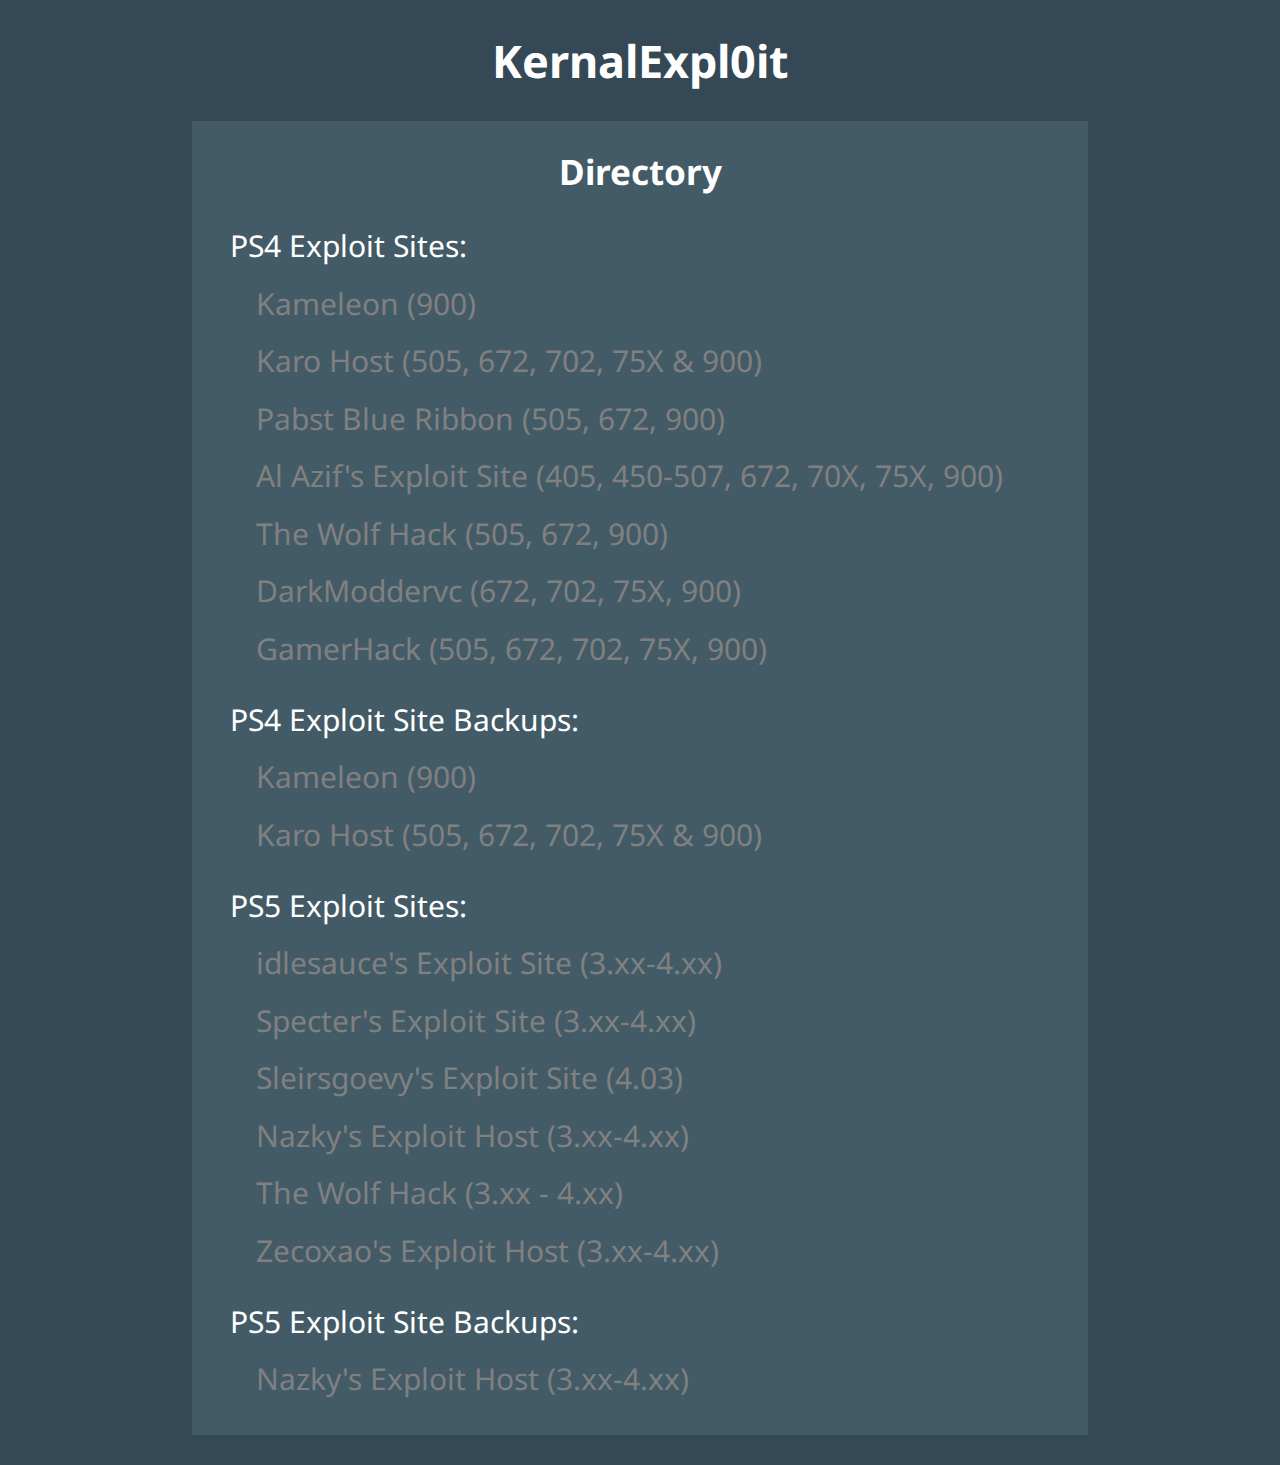
==== index.html @ 7b0557e3 "Add files via upload" ====
<!DOCTYPE html>
<html>
    <head>
        <title>KernelExpl0it</title>
        <link rel="icon" href="/static/penguin.png" type="image/x-icon">
        <link rel="stylesheet" href="/style/style.css">
    </head>
    <body>
        <div class="container">
            <div class="header">
                <h1>KernalExpl0it</h1>
            </div>
            <div class="content">
                <h2>Directory</h1>
                <p class="topic">PS4 Exploit Sites:</p>
                <a href="https://kmeps4.site/"><p class="links">Kameleon (900)</p></a>
                <a href="https://karo218.ir/"><p class="links">Karo Host (505, 672, 702, 75X & 900)</p></a>
                <a href="https://prb123.ir/"><p class="links">Pabst Blue Ribbon (505, 672, 900)</p></a>
                <a href="https://cthugha.exploit.menu/"><p class="links">Al Azif's Exploit Site (405, 450-507, 672, 70X, 75X, 900)</p></a>
                <a href="https://wolf2022.ir/2index.html"><p class="links">The Wolf Hack (505, 672, 900)</p></a>
                <a href="https://darkmoddervc.github.io/PS4JB/"><p class="links">DarkModdervc (672, 702, 75X, 900)</p></a>
                <a href="https://gamerhack.github.io/"><p class="links">GamerHack (505, 672, 702, 75X, 900)</p></a>
                <p class="topic">PS4 Exploit Site Backups:</p>
                <a href="/kmeps4"><p class="links">Kameleon (900)</p></a>
                <a href="/karo"><p class="links">Karo Host (505, 672, 702, 75X & 900)</p></a>
                <p class="topic">PS5 Exploit Sites:</p>
                <a href="https://ps5jb.pages.dev/"><p class="links">idlesauce's Exploit Site (3.xx-4.xx)</p></a>
                <a href="https://es7in1.site/ps5/specter/index.html"><p class="links">Specter's Exploit Site (3.xx-4.xx)</p></a>
                <a href="https://sleirsgoevy.github.io/ps4jb2/ps5-403/"><p class="links">Sleirsgoevy's Exploit Site (4.03)</p></a>
                <a href="https://nazky.github.io/PS5Xploit/"><p class="links">Nazky's Exploit Host (3.xx-4.xx)</p></a>
                <a href="https://wolf2022.ir/ps5l/index.html"><p class="links">The Wolf Hack (3.xx - 4.xx)</p></a>
                <a href="https://zecoxao.github.io/ps5jb/"><p class="links">Zecoxao's Exploit Host (3.xx-4.xx)</p></a>
                <p class="topic">PS5 Exploit Site Backups:</p>
                <a href="/nazky"><p class="links bottom">Nazky's Exploit Host (3.xx-4.xx)</p></a>
            </div>
        </div>
    </body>
</html>
---- style/style.css ----
@import url('https://fonts.googleapis.com/css2?family=Arimo:ital,wght@0,400..700;1,400..700&family=Noto+Sans:ital,wght@0,100..900;1,100..900&family=Oswald:wght@200..700&display=swap');

html {
    background-color: #344955;
    font-family: 'Noto Sans', sans-serif;
    color: white;
}

h1 {
    text-align: center;
    font-size: 45px;
}

h2 {
    text-align: center;
    font-size: 35px;
    padding-top: 3vh;
}

.topic {
    font-size: 30px;
    padding-left: 3vw;
}

.links {
    font-size: 30px;
    margin-top: -1.5vh;
    padding-left: 5vw;
    color: grey;
}

.bottom {
    padding-bottom: 4vh;
}

a {
    text-decoration: none;
}

.content {
    margin-left: auto;
    margin-right: auto;
    width: 70vw;
    height: auto;
    background-color: #435B66;
}
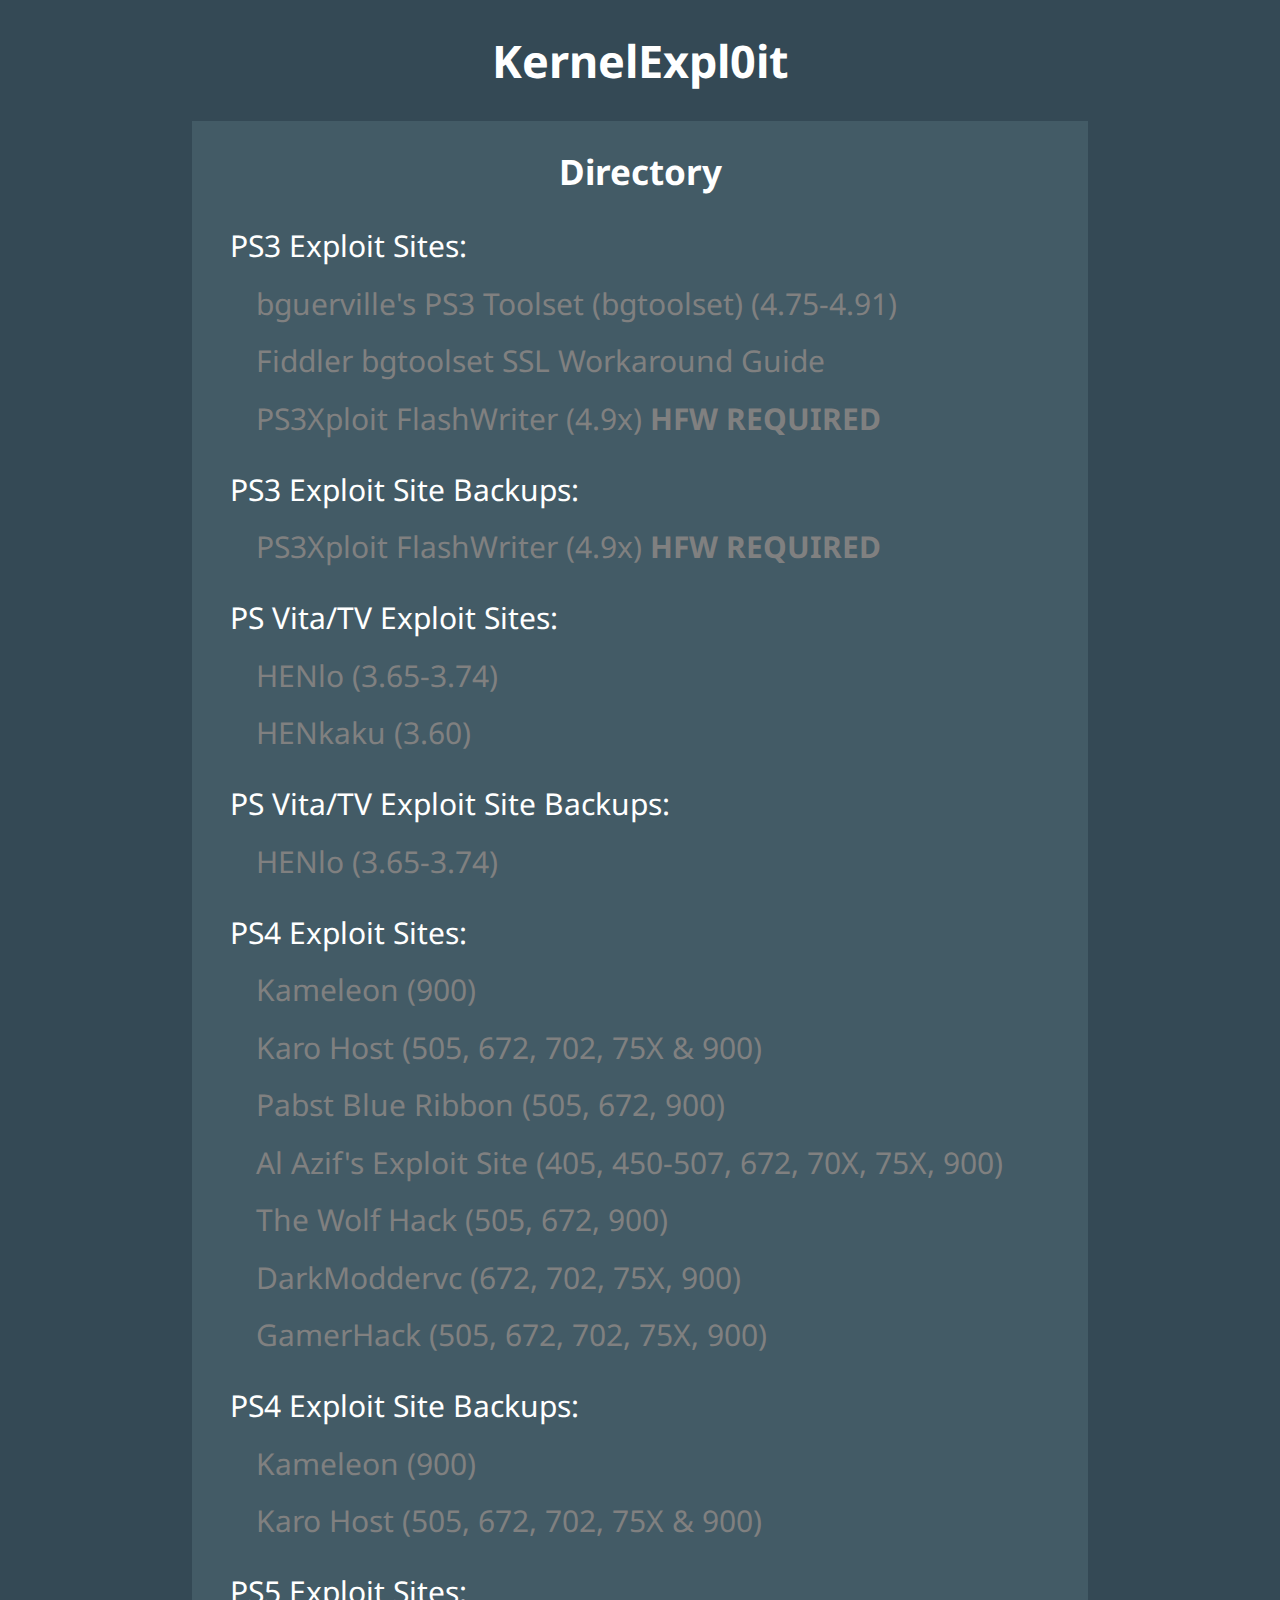
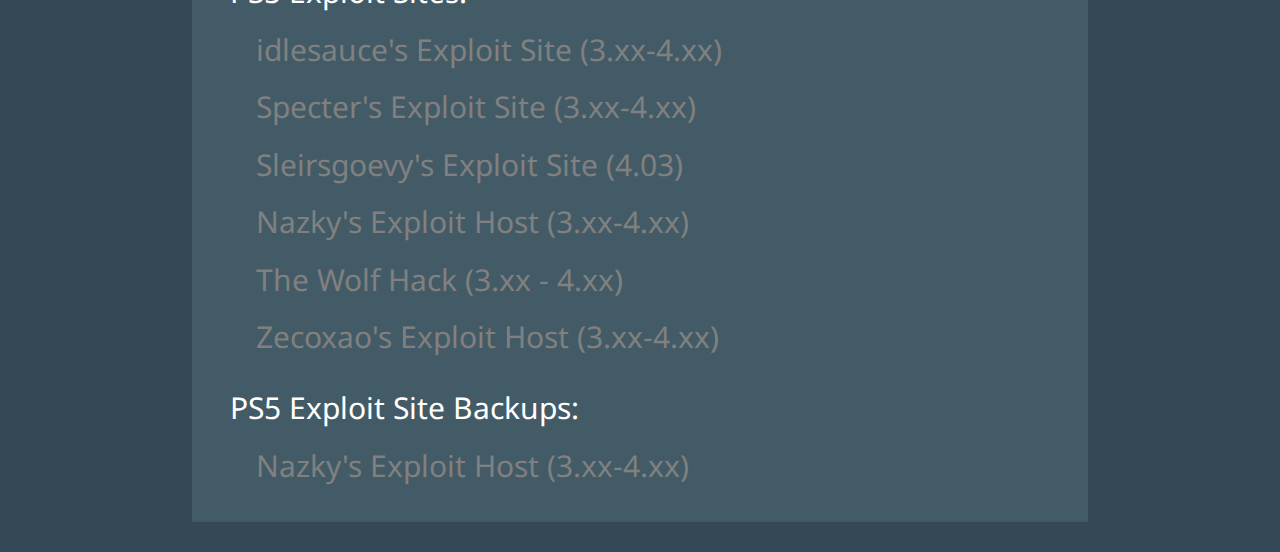
==== commit ffb12825: "Update index.html" ====
--- a/index.html
+++ b/index.html
@@ -3,15 +3,26 @@
     <head>
         <title>KernelExpl0it</title>
         <link rel="icon" href="/static/penguin.png" type="image/x-icon">
-        <link rel="stylesheet" href="/style/style.css">
+        <link rel="stylesheet" href="./style/style.css"><!--If I forget to remove the dots, remove them, linux didn't load style information without them.-->
     </head>
     <body>
         <div class="container">
             <div class="header">
-                <h1>KernalExpl0it</h1>
+                <h1>KernelExpl0it</h1> 
             </div>
             <div class="content">
                 <h2>Directory</h1>
+                <p class="topic">PS3 Exploit Sites:</p>
+                <a href="https://ps3toolset.com/bgtoolset"><p class="links">bguerville's PS3 Toolset (bgtoolset) (4.75-4.91) </p></a>
+                <a href="https://wvww.psx-place.com/threads/bgtoolset-access-workaround-guide.44181/"><p class="links">Fiddler bgtoolset SSL Workaround Guide</p></a>
+                <a href="https://aldostools.github.io/flashwriter"><p class="links">PS3Xploit FlashWriter (4.9x)<b> HFW REQUIRED</b></p></a>
+                <p class="topic">PS3 Exploit Site Backups:</p>
+                <a href="https://kernelexpl0it.github.io/flashwriter/"><p class="links">PS3Xploit FlashWriter (4.9x)<b> HFW REQUIRED</b></p></a>
+                <p class="topic">PS Vita/TV Exploit Sites:</p>
+                <a href="http://jailbreak.psp2.dev"><p class="links">HENlo (3.65-3.74)</p></a>
+                <a href="http://henkaku.xyz"><p class="links">HENkaku (3.60)</p></a>
+                <p class="topic">PS Vita/TV Exploit Site Backups:</p>
+                <a href="https://kernelexpl0it.github.io/henlo_jb/"><p class="links">HENlo (3.65-3.74)</p></a>
                 <p class="topic">PS4 Exploit Sites:</p>
                 <a href="https://kmeps4.site/"><p class="links">Kameleon (900)</p></a>
                 <a href="https://karo218.ir/"><p class="links">Karo Host (505, 672, 702, 75X & 900)</p></a>
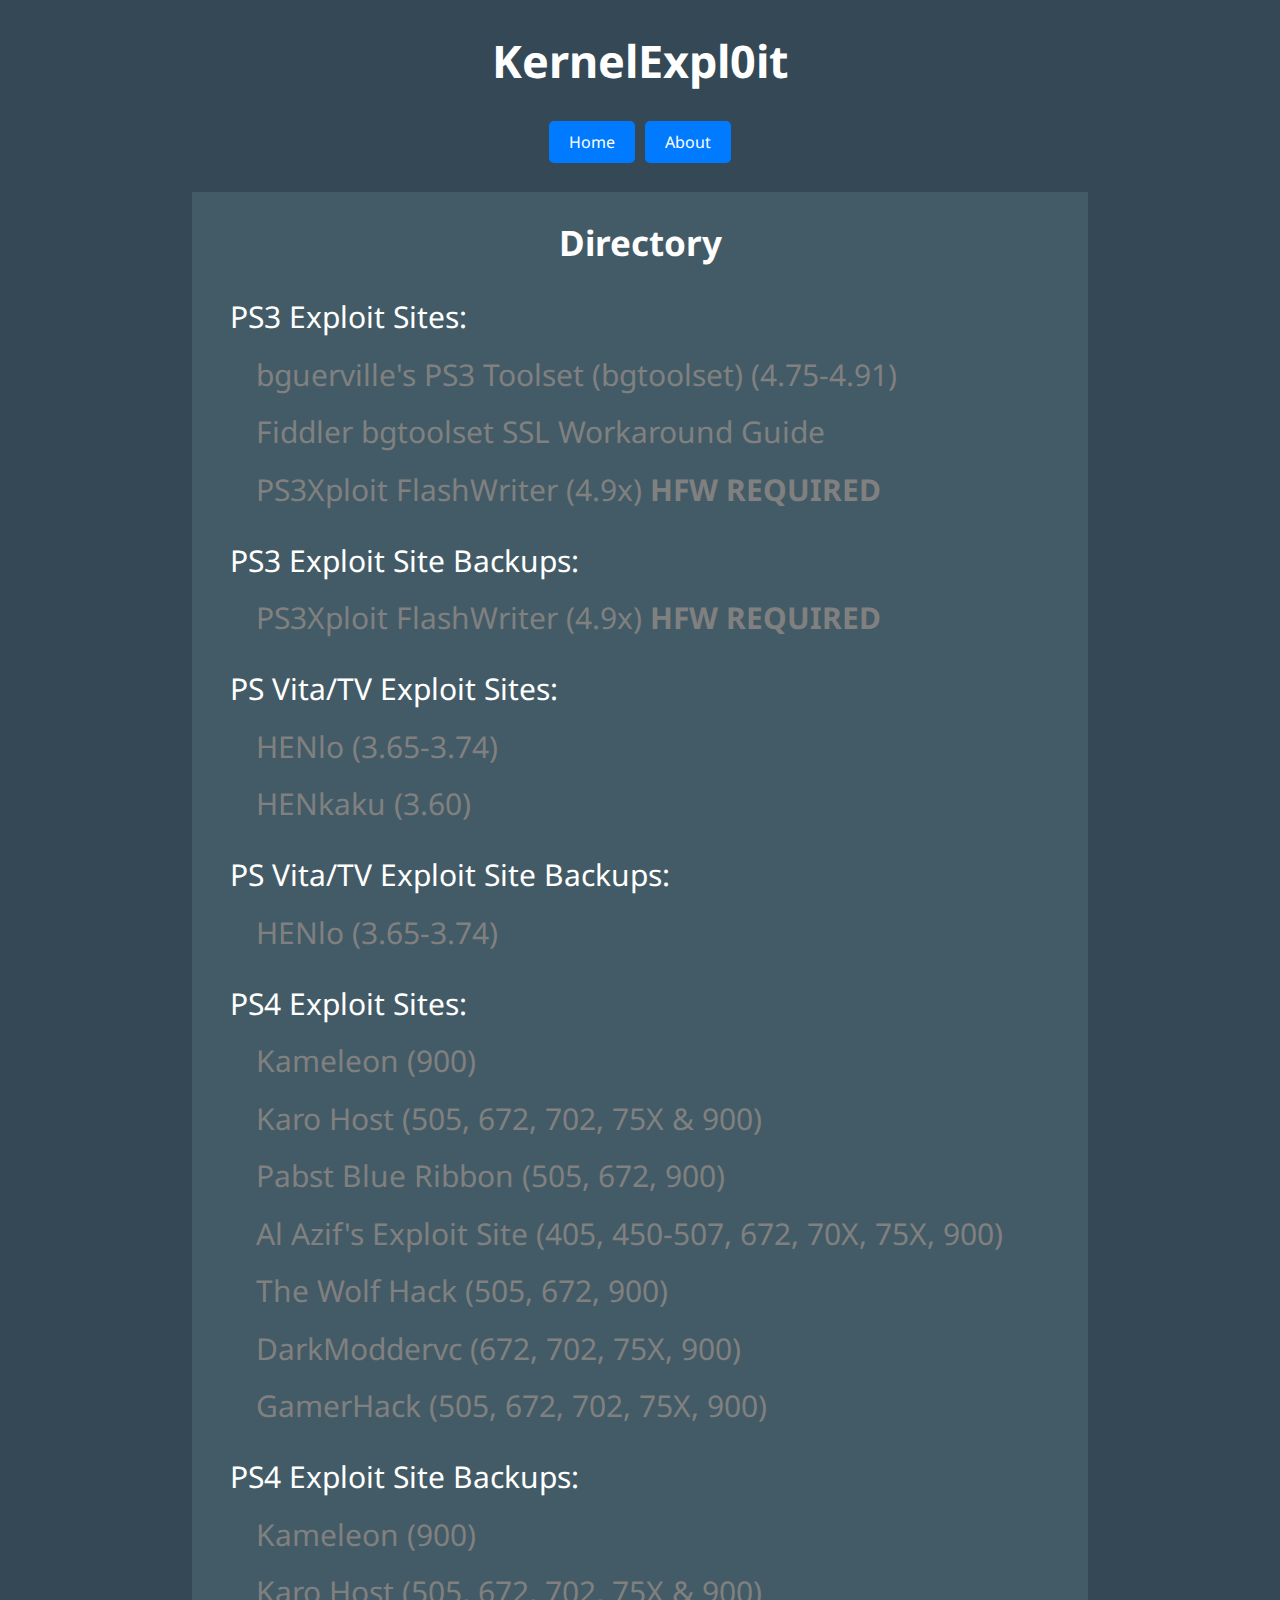
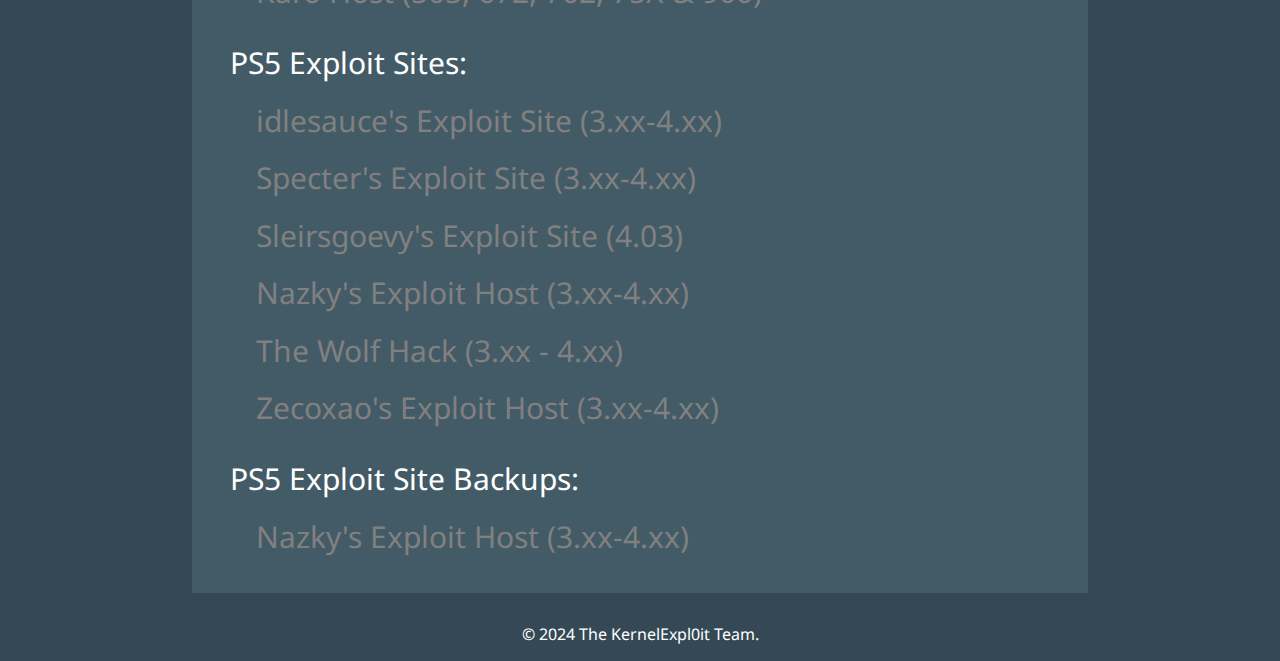
==== commit 76a2a116: "Added about page, nav bar, and footer" ====
--- a/index.html
+++ b/index.html
@@ -1,14 +1,20 @@
 <!DOCTYPE html>
 <html>
     <head>
-        <title>KernelExpl0it</title>
+        <title>Home - KernelExpl0it</title>
         <link rel="icon" href="/static/penguin.png" type="image/x-icon">
-        <link rel="stylesheet" href="./style/style.css"><!--If I forget to remove the dots, remove them, linux didn't load style information without them.-->
+        <link rel="stylesheet" href="/style/style.css">
     </head>
     <body>
         <div class="container">
             <div class="header">
                 <h1>KernelExpl0it</h1> 
+            </div>
+            <div class="nav">
+                <ul>
+                    <li><a href="index.html">Home</a></li>
+                    <li><a href="about.html">About</a></li>
+                </ul>
             </div>
             <div class="content">
                 <h2>Directory</h1>
@@ -45,5 +51,8 @@
                 <a href="/nazky"><p class="links bottom">Nazky's Exploit Host (3.xx-4.xx)</p></a>
             </div>
         </div>
+        <div class="footer">
+            <p>© 2024 The KernelExpl0it Team.</p>
+            </div>
     </body>
 </html>--- a/style/style.css
+++ b/style/style.css
@@ -37,10 +37,46 @@
     text-decoration: none;
 }
 
+.footer {
+    position: relative;
+    text-align: center;
+}
+
 .content {
     margin-left: auto;
     margin-right: auto;
     width: 70vw;
     height: auto;
     background-color: #435B66;
-}+}
+
+ul {
+    list-style-type: none;
+    margin: 0;
+    padding: 0;
+    display: flex;
+    justify-content: center;
+}
+
+.nav {
+    position: relative;
+    text-align: center;
+}
+
+ul li {
+    margin: 0 5px;
+}
+
+ul li a {
+    display: block;
+    padding: 10px 20px;
+    text-decoration: none;
+    color: #fff;
+    background-color: #007bff;
+    border-radius: 5px;
+    transition: background-color 0.3s;
+}
+
+ul li a:hover {
+    background-color: #0056b3;
+}
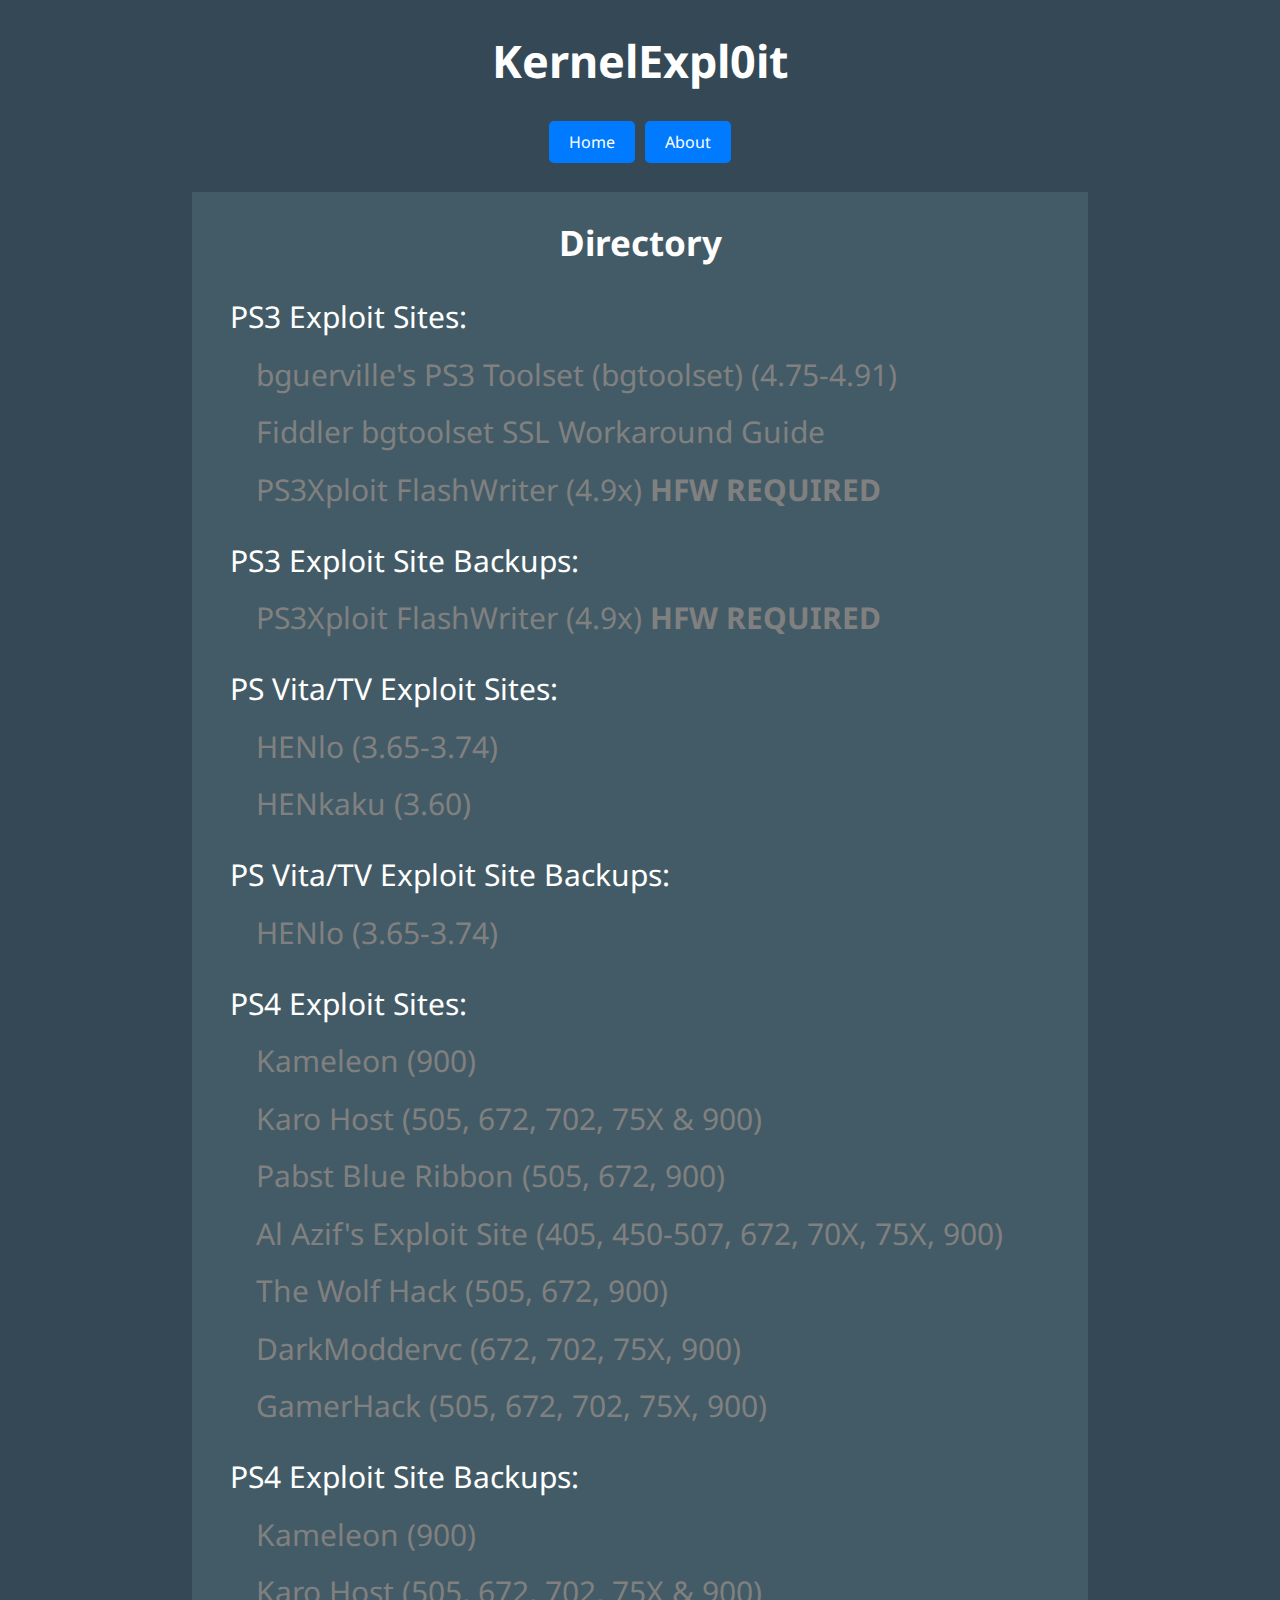
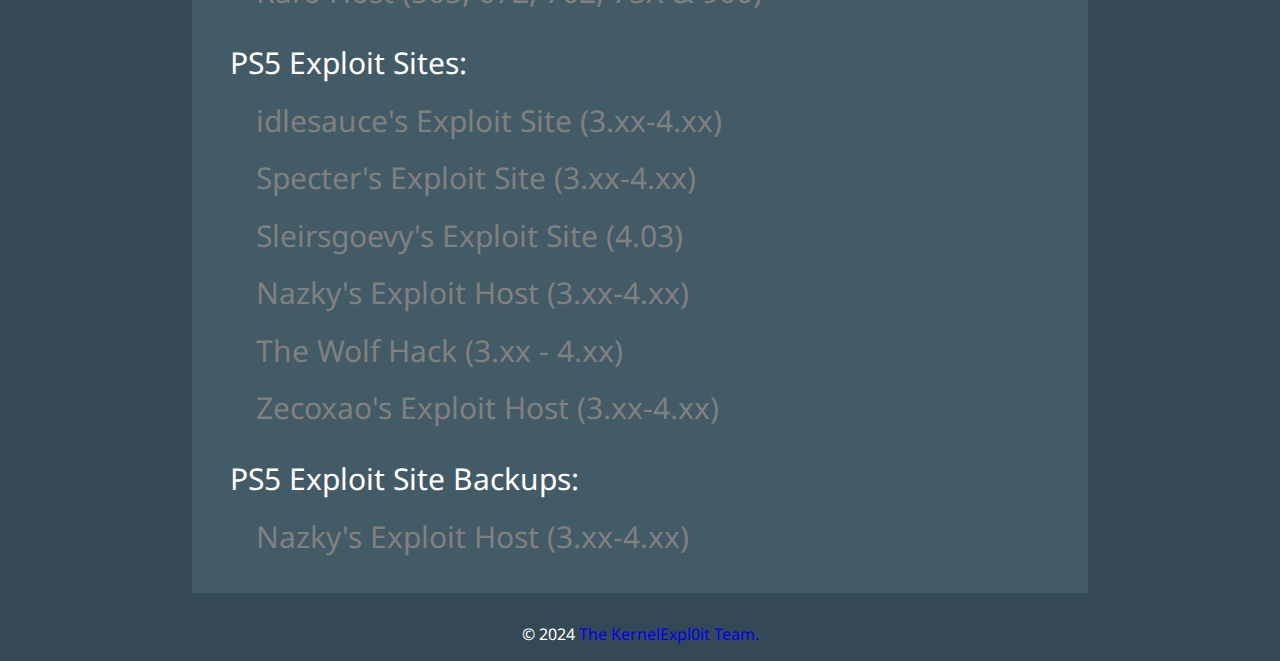
==== commit fa37cef8: "Update index.html" ====
--- a/index.html
+++ b/index.html
@@ -52,7 +52,7 @@
             </div>
         </div>
         <div class="footer">
-            <p>© 2024 The KernelExpl0it Team.</p>
-            </div>
+            <p>© 2024 <a class="footer-link" href="https://github.com/KernelExpl0it/" target="_blank">The KernelExpl0it Team.</a></p>
+        </div>
     </body>
-</html>+</html>
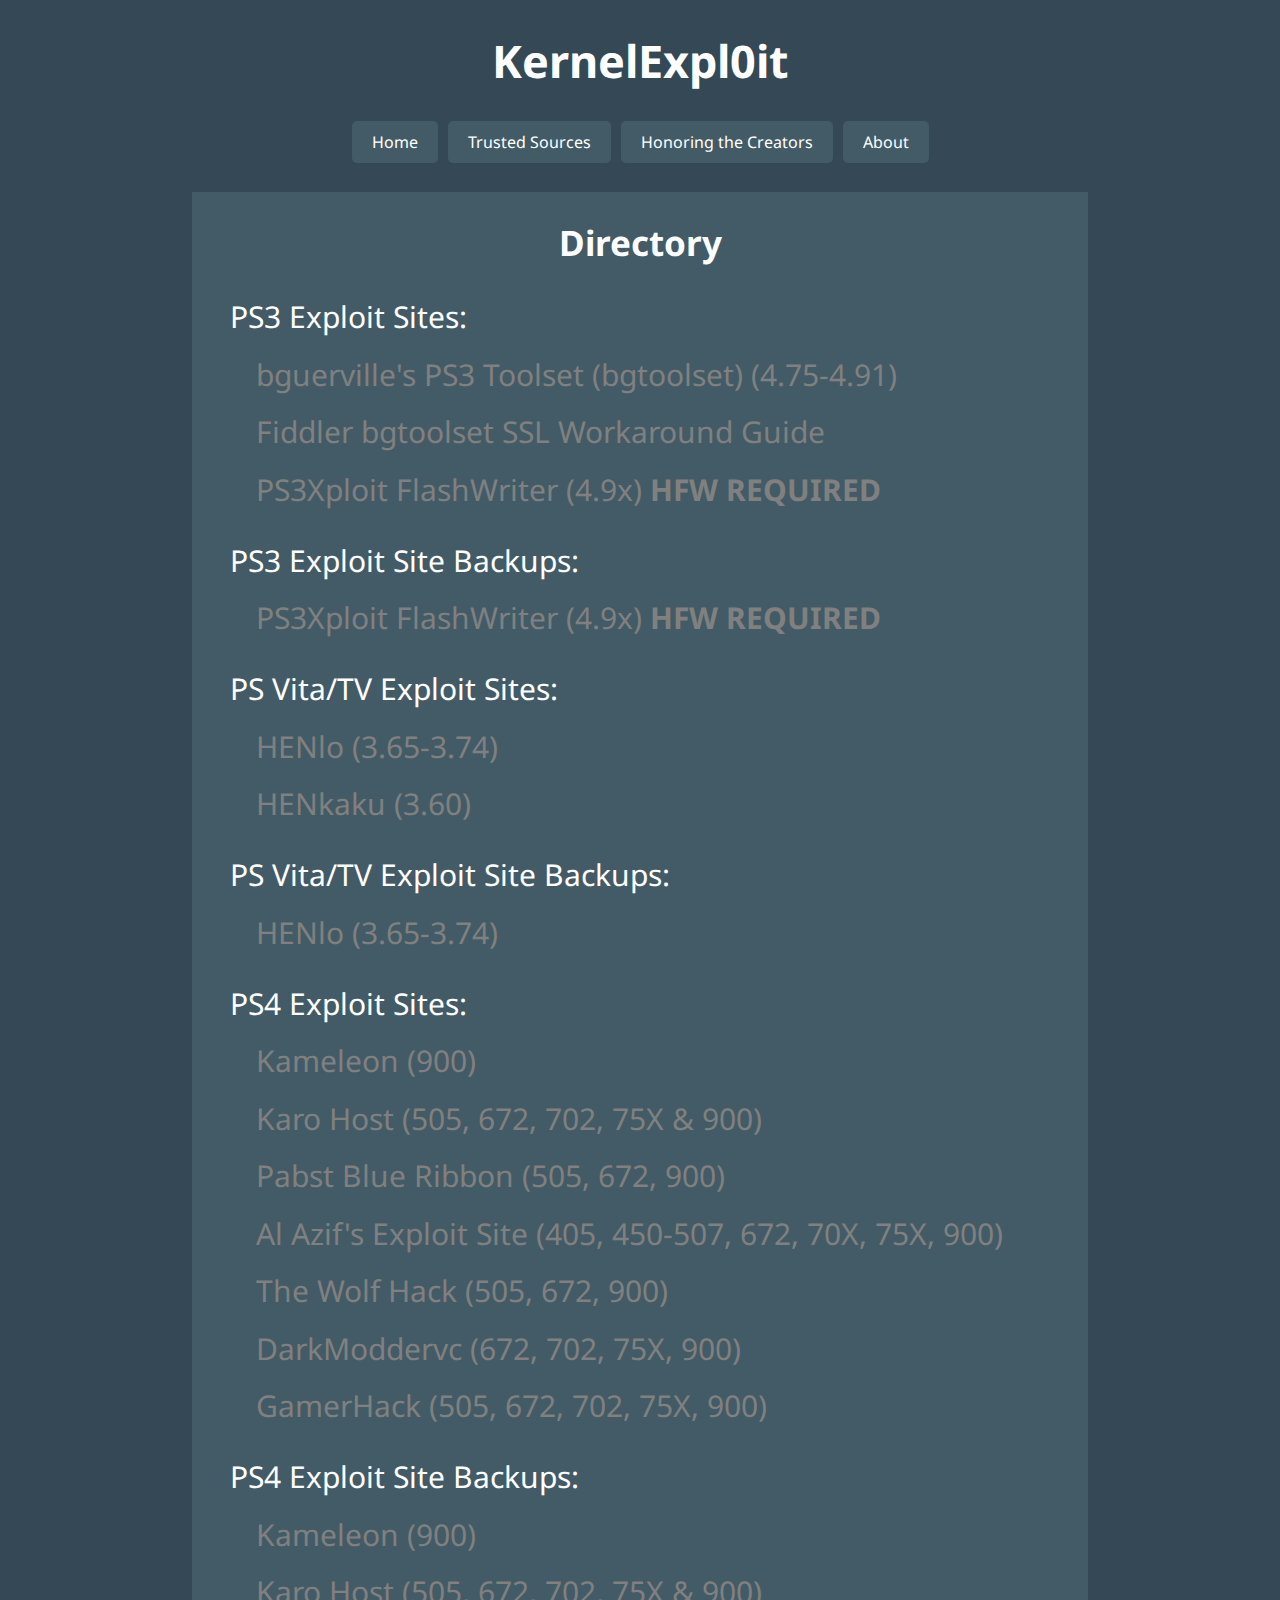
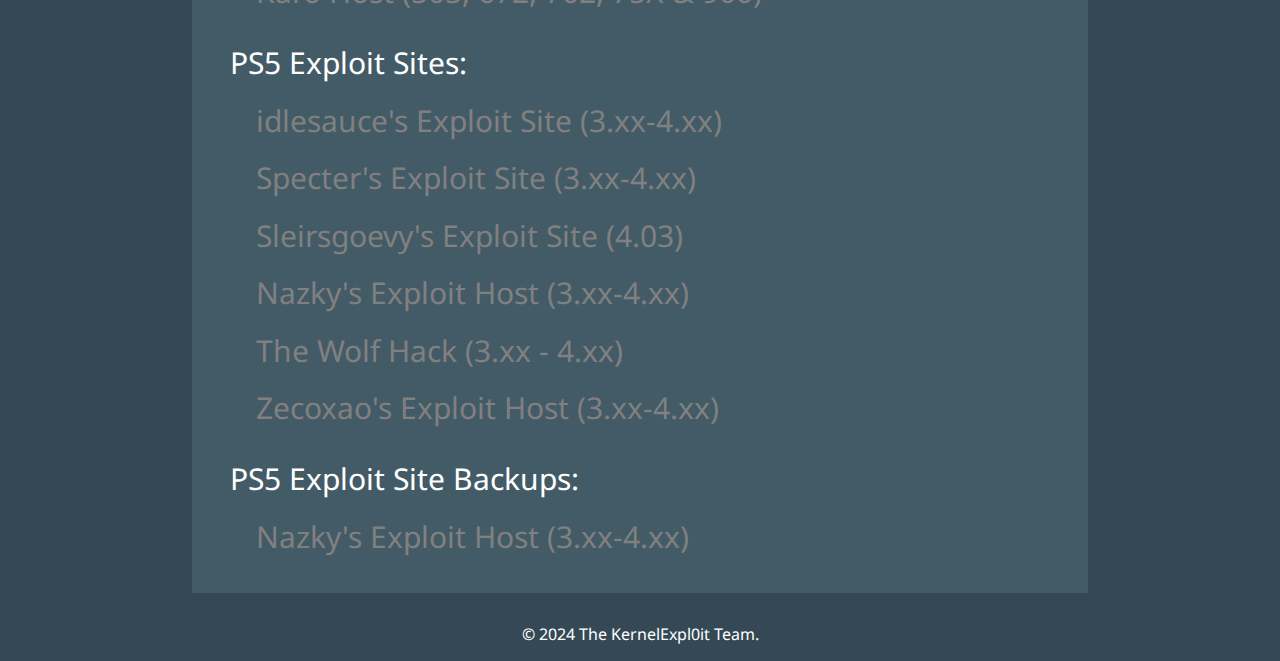
==== commit 35156d30: "Update index.html" ====
--- a/index.html
+++ b/index.html
@@ -1,9 +1,11 @@
 <!DOCTYPE html>
-<html>
+<html lang="en">
     <head>
         <title>Home - KernelExpl0it</title>
-        <link rel="icon" href="/static/penguin.png" type="image/x-icon">
-        <link rel="stylesheet" href="/style/style.css">
+        <link rel="icon" href="static/penguin.png" type="image/x-icon">
+        <link rel="stylesheet" href="style/style.css">
+        <meta name="viewport" content="width=device-width, initial-scale=1">
+        <meta charset="utf-8">
     </head>
     <body>
         <div class="container">
@@ -13,11 +15,13 @@
             <div class="nav">
                 <ul>
                     <li><a href="index.html">Home</a></li>
+                    <li><a href="trusted.html">Trusted Sources</a></li>
+                    <li><a href="thanks.html">Honoring the Creators</a></li>
                     <li><a href="about.html">About</a></li>
                 </ul>
             </div>
             <div class="content">
-                <h2>Directory</h1>
+                <h2>Directory</h2>
                 <p class="topic">PS3 Exploit Sites:</p>
                 <a href="https://ps3toolset.com/bgtoolset"><p class="links">bguerville's PS3 Toolset (bgtoolset) (4.75-4.91) </p></a>
                 <a href="https://wvww.psx-place.com/threads/bgtoolset-access-workaround-guide.44181/"><p class="links">Fiddler bgtoolset SSL Workaround Guide</p></a>
--- a/style/style.css
+++ b/style/style.css
@@ -4,6 +4,8 @@
     background-color: #344955;
     font-family: 'Noto Sans', sans-serif;
     color: white;
+    display: block;
+    scrollbar-width: none;
 }
 
 h1 {
@@ -22,6 +24,15 @@
     padding-left: 3vw;
 }
 
+.footer-link {
+    color: white;
+    text-decoration: none;
+}
+
+.footer-link:hover {
+    color: white;
+}
+
 .links {
     font-size: 30px;
     margin-top: -1.5vh;
@@ -35,6 +46,11 @@
 
 a {
     text-decoration: none;
+    color: grey;
+}
+
+a:hover {
+    color: grey;
 }
 
 .footer {
@@ -72,7 +88,7 @@
     padding: 10px 20px;
     text-decoration: none;
     color: #fff;
-    background-color: #007bff;
+    background-color: #435B66;
     border-radius: 5px;
     transition: background-color 0.3s;
 }
